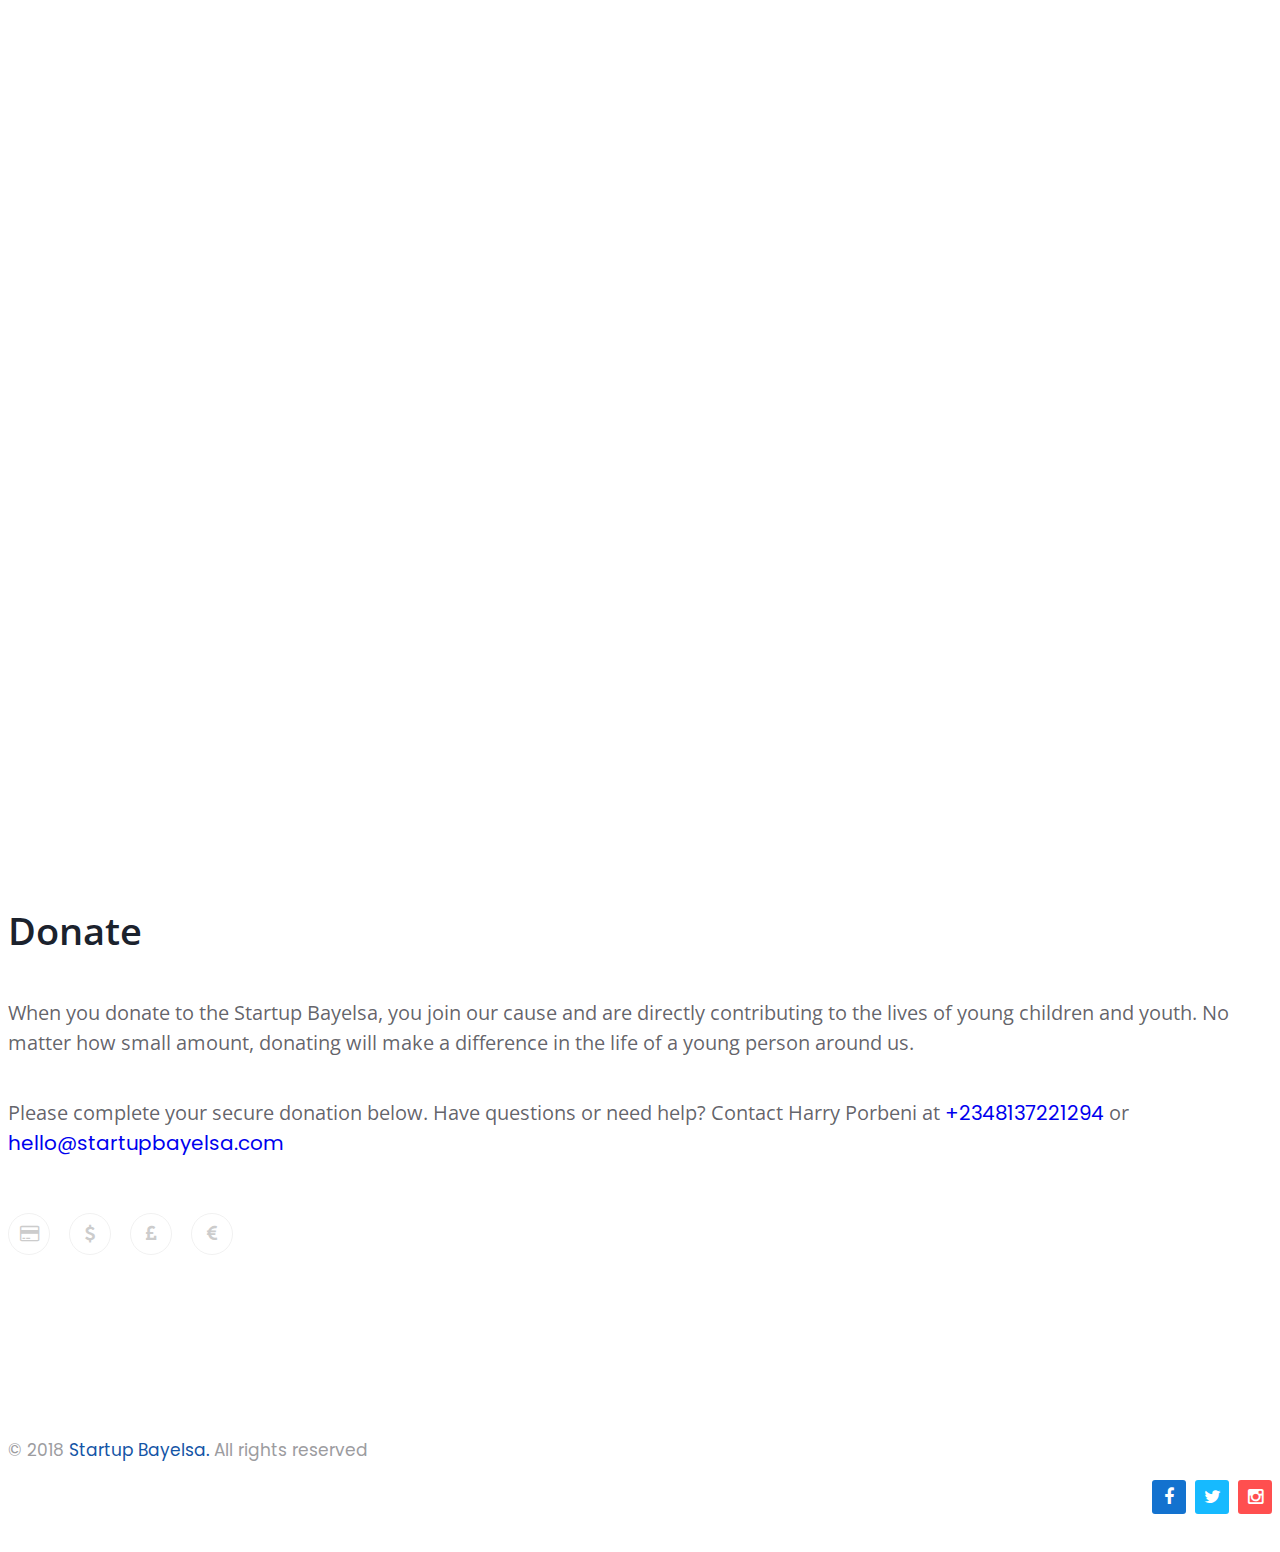
==== donate.html @ 0e4b7bee "Add files via upload" ====
<!DOCTYPE html>
<html lang="en">
	<head>
		<meta charset="UTF-8">
		<!-- For IE -->
		<meta http-equiv="X-UA-Compatible" content="IE=edge">

		<!-- For Resposive Device -->
		<meta name="viewport" content="width=device-width, initial-scale=1, shrink-to-fit=no">

		<title>Conis - Business And Finance HTML Template</title>

		<!-- Favicon -->
		<link rel="icon" type="image/png" sizes="56x56" href="images/fav-icon/icon.png">


		<!-- Main style sheet -->
		<link rel="stylesheet" type="text/css" href="css/style.css">
		<!-- responsive style sheet -->
		<link rel="stylesheet" type="text/css" href="css/responsive.css">


		<!-- Fix Internet Explorer ______________________________________-->

		<!--[if lt IE 9]>
			<script src="http://html5shiv.googlecode.com/svn/trunk/html5.js"></script>
			<script src="vendor/html5shiv.js"></script>
			<script src="vendor/respond.js"></script>
		<![endif]-->

			
	</head>

	<body>

		<div class="main-page-wrapper">

			<!-- ===================================================
				Loading Transition
			==================================================== -->
			<div id="loader-wrapper">
				<div id="loader"></div>
			</div>



			<!-- 
			=============================================
				Theme Header
			============================================== 
			-->
			<header class="theme-main-header">
				<div class="top-header">
					<div class="container">
						<div class="clearfix">
							<div class="float-left">
								<ul class="left-widget">
									<li>
										<ul class="social-icon clearfix">
											<li><a href="http://facebook.com/startupbayelsa"><i class="fa fa-facebook" aria-hidden="true"></i></a></li>
											<li><a href="http://twitter.com/startupbayelsa"><i class="fa fa-twitter" aria-hidden="true"></i></a></li>
											<li><a href="http://instagram.com/startupbayelsa"><i class="fa fa-instagram" aria-hidden="true"></i></a></li>
										</ul>
									</li>
									<li>
										<div id="polyglotLanguageSwitcher">
											<form action="#">
												<select id="polyglot-language-options">
													<option id="en" value="en" selected>En</option>
												</select>
											</form>
										</div> <!-- End #polyglotLanguageSwitcher -->
									</li>
								</ul>
							</div>
							<div class="float-right">
								<ul class="right-widget clearfix">
									<li><a href="#"><i class="fa fa-envelope" aria-hidden="true"></i> hello@startupbayelsa.com</a></li>
									<li><a href="#"><i class="fa fa-phone" aria-hidden="true"></i> +2348137221294</a></li>
									<li class="quote"><a href="donate.html">Donate</a></li>
								</ul>
							</div>
						</div> <!-- /.clearfix -->
					</div> <!-- /.container -->
				</div> <!-- /.top-header -->


				
				<div class="main-menu-wrapper clearfix">
					<div class="container clearfix">
						<!-- Logo -->
						<div class="logo float-left"><a href="index.html"><img src="images/logo/startup-bayelsa-logo.png" alt="Startup Bayelsa Logo"></a></div>

						<div class="right-widget float-right">
					   		<ul>
					   			<li class="search-option">
					   				<div class="dropdown">
					   					<button type="button" class="dropdown-toggle" data-toggle="dropdown"><i class="fa fa-search" aria-hidden="true"></i></button>
										<form action="#" class="dropdown-menu">
											<input type="text" Placeholder="Enter Your Search">
											<button><i class="fa fa-search"></i></button>
										</form>
					   				</div>
					   			</li>
					   		</ul>
					   	</div> <!-- /.right-widget -->

						<!-- ============================ Theme Menu ========================= -->
						<nav class="navbar-expand-lg float-right navbar-light" id="mega-menu-wrapper">
					    	<button class="navbar-toggler float-right clearfix" type="button" data-toggle="collapse" data-target="#navbarNav" aria-controls="navbarNav" aria-expanded="false" aria-label="Toggle navigation">
					    		<i class="flaticon-menu-options"></i>
					    	</button>
					    	<div class="collapse navbar-collapse clearfix" id="navbarNav">
					    	  <ul class="navbar-nav nav">
					    	    <li class="nav-item"><a class="nav-link" href="index.html">Africa Code Week</a></li>
					    	    <li class="nav-item dropdown-holder">
					    	    	<a class="nav-link" href="volunteer.html">Volunteer</a>
					    	    </li>

					    	
					    	    <li class="nav-item active dot-fix">
					    	    	<a class="nav-link" href="donate.html">Donate</a>
					    	    </li>
					    	  </ul>
					    	</div>
						</nav>
					</div> <!-- /.container -->
				</div> <!-- /.main-menu-wrapper -->
			</header> <!-- /.theme-main-header -->

			
			<!-- 
			=============================================
				Theme Inner Banner
			============================================== 
			-->
			<div class="inner-banner">
				<div class="overlay">
					<div class="container clearfix">
						<h2>Support us</h2>
					</div> <!-- /.container -->
				</div> <!-- /.overlay -->
			</div> <!-- /.inner-banner -->

			
			<!-- 
			=============================================
				Contact Us
			============================================== 
			-->
			<div class="contact-us">
				<div class="container">
					<div class="row">
						<div class="col-lg-7 col-12">
							<div class="contact-us-form">
								<form action="inc/sendemail.php" class="form-validation form-styl-two" autocomplete="off">
									<div class="row">
										<div class="col-sm-12 col-12"><input type="text" placeholder="Enter Amount *" name="amount"></div>
										
									</div>

									<input type="submit" value="Donate"><br><br>
									<script src="https://js.paystack.co/v1/inline.js"></script>
								</form>
							</div> <!-- /.contact-us-form -->
						</div> <!-- /.col- -->
						<div class="col-lg-5 col-12">
							<div class="contact-address">
								<h2>Donate</h2>
								<p>When you donate to the Startup Bayelsa, you join our cause and are directly contributing to the lives of young children and youth. No matter how small amount, donating will make a difference in the life of a young person around us.</p>
                                <p>Please complete your secure donation below. Have questions or need help? Contact Harry Porbeni at <a href="tel:+2348137221294" class="tran3s">+2348137221294</a>  or <a href="mailto:hello@startupbayelsa.com" class="tran3s">hello@startupbayelsa.com</a></p>
								<ul>
									<li><a href="" class="tran3s"><i class="fa fa-credit-card" aria-hidden="true"></i></a></li>
									<li><a href="" class="tran3s"><i class="fa fa-usd" aria-hidden="true"></i></a></li>
									<li><a href="" class="tran3s"><i class="fa fa-gbp" aria-hidden="true"></i></a></li>
									<li><a href="" class="tran3s"><i class="fa fa-euro" aria-hidden="true"></i></a></li>
								</ul>
							</div> <!-- /.contact-address -->
						</div> <!-- /.col- -->
					</div> <!-- /.row -->
				</div> <!-- /.conatiner -->
				

				<!--Contact Form Validation Markup -->
				<!-- Contact alert -->
				<div class="alert-wrapper" id="alert-success">
					<div id="success">
						<button class="closeAlert"><i class="fa fa-times" aria-hidden="true"></i></button>
						<div class="wrapper">
			               	<p>Your message was sent successfully.</p>
			             </div>
			        </div>
			    </div> <!-- End of .alert_wrapper -->
			    <div class="alert-wrapper" id="alert-error">
			        <div id="error">
			           	<button class="closeAlert"><i class="fa fa-times" aria-hidden="true"></i></button>
			           	<div class="wrapper">
			               	<p>Sorry!Something Went Wrong.</p>
			            </div>
			        </div>
			    </div> <!-- End of .alert_wrapper -->
			</div> <!-- /.contact-us -->
			



			<!--
			=====================================================
				Footer
			=====================================================
			-->
			<footer class="theme-footer">
				<div class="container">
					<div class="content-wrapper">
	

					

						<div class="copyright-wrapper row">
							<div class="col-md-6 col-sm-8 col-12">
								<p>© 2018 <a href="http://startupbayelsa.com">Startup Bayelsa.</a> All rights reserved</p>
							</div>
							<div class="col-md-6 col-sm-4 col-12">
								<ul>
									<li><a href="http://facebook.com/startupbayelsa"><i class="fa fa-facebook" aria-hidden="true"></i></a></li>
									<li><a href="http://twitter.com/startupbayelsa"><i class="fa fa-twitter" aria-hidden="true"></i></a></li>
									<li><a href="http://instagram.com/startupbayelsa"><i class="fa fa-instagram" aria-hidden="true"></i></a></li>
								</ul>
							</div>
						</div> <!-- /.copyright-wrapper -->
					</div>
				</div> <!-- /.container -->
			</footer> <!-- /.theme-footer -->
			

	        

	        <!-- Scroll Top Button -->
			<button class="scroll-top tran3s">
				<i class="fa fa-angle-up" aria-hidden="true"></i>
			</button>
			


		<!-- Optional JavaScript _____________________________  -->

    	<!-- jQuery first, then Popper.js, then Bootstrap JS -->
    	<!-- jQuery -->
		<script src="vendor/jquery.2.2.3.min.js"></script>
		<!-- Popper js -->
		<script src="vendor/popper.js/popper.min.js"></script>
		<!-- Bootstrap JS -->
		<script src="vendor/bootstrap/js/bootstrap.min.js"></script>
		<!-- Language Stitcher -->
		<script src="vendor/language-switcher/jquery.polyglot.language.switcher.js"></script>
	    <!-- Mega menu  -->
		<script src="vendor/bootstrap-mega-menu/js/menu.js"></script>
		<!-- WOW js -->
		<script src="vendor/WOW-master/dist/wow.min.js"></script>
		<!-- owl.carousel -->
		<script src="vendor/owl-carousel/owl.carousel.min.js"></script>
		<!-- js count to -->
		<script src="vendor/jquery.appear.js"></script>
		<script src="vendor/jquery.countTo.js"></script>
		<!-- Fancybox -->
		<script src="vendor/fancybox/dist/jquery.fancybox.min.js"></script>
		<!-- Validation -->
		<script type="text/javascript" src="vendor/contact-form/validate.js"></script>
		<script type="text/javascript" src="vendor/contact-form/jquery.form.js"></script>
		<!-- Google map js -->
		<script src="https://maps.googleapis.com/maps/api/js?key=AIzaSyCjQLCCbRKFhsr8BY78g2PQ0_bTyrm_YXU" type="text/javascript"></script>
		<script src="vendor/sanzzy-map/dist/snazzy-info-window.min.js"></script>

		<!-- Theme js -->
		<script src="js/theme.js"></script>
		<script src="js/map-script.js"></script>
		</div> <!-- /.main-page-wrapper -->
	</body>
</html>
---- css/style.css ----
/* CSS Document */

/* 
    Created on   : 07/06/2018.
    Theme Name   : Conis.
    Description  : Conis - Business And Finance HTML Template
    Version      : 1.0.
    Author       : @CreativeGigs.
    Developed by : Jubayer al hasan. (jubayer.hasan1991@gmail.com)
   
*/

/* ------------------------------------------ */
/*             TABLE OF CONTENTS
/* ------------------------------------------ */
/*   01 - Global stlye  */
/*   02 - Theme Title  */
/*   03 - Theme Pagination  */
/*   04 - Theme Header */
/*   05 - Theme menu */
/*   06 - Theme Main Banner  */
/*   07 - Top Feature  */
/*   08 - Our Service  */
/*   09 - Feature Banner  */
/*   10 - Testimonial Slider  */
/*   11 - Latest Update  */
/*   12 - Footer  */
/*   13 - Theme Inner Banner  */
/*   14 - About Us  */
/*   15 - Our Team   */
/*   16 - Testimonial Slider Two */
/*   17 - Service Details  */
/*   18 - Our Portfolio  */
/*   19 - Portfolio Details  */
/*   20 - Our Blog  */
/*   21 - Blog Details  */
/*   22 - Conatct US  */
/*   23 - Popular Faq  */
/*   24 - Theme Error Page  */



/**
* Importing necessary  Styles.
**/
@import url('https://fonts.googleapis.com/css?family=Open+Sans:300,400,600,700|Poppins:200,300,400,500,600,700');
/*----bootstrap css ----- */
@import url('../vendor/bootstrap/css/bootstrap.min.css');
/*----camera-slider---*/
@import url('../vendor/Camera-master/css/camera.css');
/*------- Mega menu ------*/
@import url('../vendor/bootstrap-mega-menu/css/menu.css');
/*----font awesome -------*/
@import url('../fonts/font-awesome/css/font-awesome.min.css');
/*----owl-carousel css----*/
@import url('../vendor/owl-carousel/owl.carousel.css');
@import url('../vendor/owl-carousel/owl.theme.css');
/*-------- animated css ------*/
@import url('../vendor/WOW-master/css/libs/animate.css');
/*--------- flat-icon ---------*/
@import url('../fonts/icon/font/flaticon.css');
/*----------- Fancybox css -------*/
@import url('../vendor/fancybox/dist/jquery.fancybox.min.css');
/*------------- Map -------------*/
@import url('../vendor/sanzzy-map/dist/snazzy-info-window.min.css');
/*----Language Switcher---*/
@import url('../vendor/language-switcher/polyglot-language-switcher.css');


/*** 

====================================================================
  Loading Transition
====================================================================

 ***/
#loader-wrapper {
  position: fixed;
  top: 0;
  left: 0;
  width: 100%;
  height: 100%;
  z-index: 999999;
  background: #fff;
  overflow: hidden;
}
#loader {
  background: url(../images/1.gif);
  width: 64px;
  height: 64px;
  position: relative;
  top: 50%;
  margin: -32px auto 0 auto;
}

/*==================== Click Top ====================*/
.scroll-top {
  width:25px;
  height:25px;
  position: fixed;
  bottom: 10px;
  right: 5px;
  z-index: 99;
  text-align: center;
  color: #fff;
  background: #1455a6;
  font-size: 20px;
  display: none;
  cursor: pointer;
  border-radius: 3px;
}
.scroll-top:after {
  position: absolute;
  z-index: -1;
  content: '';
  top: 100%;
  left: 5%;
  height: 10px;
  width: 90%;
  opacity: 1;
  background: radial-gradient(ellipse at center, rgba(0, 0, 0, 0.25) 0%, rgba(0, 0, 0, 0) 80%);
}
/*______________________ Global stlye ___________________*/

 @font-face {
  font-family: 'font-awesome';
  src: url('../fonts/font-awesome/fonts/fontawesome-webfont.ttf');
  src: url('../fonts/font-awesome/fonts/fontawesome-webfont.eot'), /* IE9 Compat Modes */
       url('../fonts/font-awesome/fonts/fontawesome-webfont.woff2') format('woff2'), /* Super Modern Browsers */
       url('../fonts/font-awesome/fonts/fontawesome-webfont.woff') format('woff'), /* Pretty Modern Browsers */
       url('../fonts/font-awesome/fonts/fontawesome-webfont.svg') format('svg'); /* Legacy iOS */
 }

 body {
  font-family: 'Open Sans', sans-serif;
  font-weight: normal;
  color:rgba(9,9,19,0.65);
  font-size: 17px;
  position: relative;
 }
 h1,h2,h3,h4,h5,h6,p,ul { margin:0;padding: 0;}
 h2,h3,h4,h5,h6 {color: #1b222d;font-weight: normal;}
 h1 {font-size: 70px;line-height: 85px;font-weight: 700;}
 h2 {font-size: 40px; font-weight: 600;}
 h3 {font-size: 28px;}
 h4 {font-size: 22px;}
 h5 {font-size: 20px;}
 h6 {font-size: 18px;}
 p {line-height: 30px;}
 ul {list-style-type: none;}
 a {text-decoration: none; display: inline-block; font-family: 'Poppins', sans-serif;}
 a:hover,a:focus,a:visited {text-decoration: none; outline: none;}
 img {max-width: 100%; display: block;}
 button {border:none;outline: none;-webkit-box-shadow: none;box-shadow: none;display: block; padding: 0;cursor: pointer;}
 button:focus {outline: none;}
 input,textarea {outline: none; -webkit-box-shadow: none; box-shadow: none;-webkit-transition: all 0.3s ease-in-out;transition: all 0.3s ease-in-out;}
.m-top0 {margin-top: 0 !important;}
.m-bottom0 {margin-bottom: 0 !important;}
.p-bottm0 {padding-bottom: 0 !important;}
.no-border {border: none !important;}
/*--------------------- Transition --------------------*/
.tran3s,.social-icon li a,#mega-menu-wrapper .nav>li>a,.main-page-wrapper,#searchWrapper,.our-service .single-service,.our-service .single-service .text h4 a,.work-progress .single-figure h4 a,
.why-choose-us .single-block>a,.why-choose-us .single-block h4 a,.latest-update .single-update-post h4 a,.theme-title a,.main-menu-wrapper .right-widget .search-option form button,
.theme-footer .footer-bottom-wrapper .phone-number,.theme-footer .footer-bottom-wrapper .footer-list ul li a,#searchWrapper #close-button:before,
#searchWrapper #close-button:after,.why-choose-us.style-two .single-block,.our-team .single-team-member .image-box .opacity ul li a,
.our-team .single-team-member .image-box .opacity,.owl-theme .owl-dots .owl-dot span,.service-details .box-wrapper .title .loan,
.mixitUp-menu ul li:before,.mixitUp-menu ul li,.our-portfolio .single-item .image-box .overlay,.our-portfolio .single-item .image-box .overlay .link,
.our-portfolio .single-item .text h4 a,.our-portfolio .single-item .image-box .overlay-text:before,.theme-pagination ul li a,body .theme-button,
.our-portfolio .single-item .image-box .overlay-text:after,.our-portfolio .single-item .image-box .overlay-text h4 a,.our-blog .blog-post .read-more,
.blog-sidebar .blog-categories ul li a,.blog-sidebar .sidebar-recent-post li a,.blog-sidebar .sidebar-keyword ul li a,.our-blog .blog-post .title a,
.blog-details .share-option ul li a,.blog-details .public-comment-area .comment button,.popular-faq .faq-panel .panel-group .panel-heading a:before,
.error-page a,.owl-theme .owl-nav [class*=owl-],#mega-menu-wrapper .nav>li.search-button button,.theme-main-header .top-header .right-widget>li a,
.our-service-two .single-service,.our-portfolio .all-project-button a,.consultation-form .phone-call,.consultation-form .form-wrapper .form-button  {
  -webkit-transition: all .3s ease-in-out;
  transition: all .3s ease-in-out;
}
.tran4s,.why-choose-us .single-block img,.our-team .single-team-member .image-box .opacity ul li,
.our-portfolio .single-item .image-box .img,.our-blog .blog-post .image img,.latest-update .single-update-post .image-box img  {
  -webkit-transition: all .4s ease-in-out;
  transition: all .4s ease-in-out;
}
 /*----------------------- Theme Color File -------------------*/
.p-color,#mega-menu-wrapper .nav>li.dropdown-holder .sub-menu li:hover>a,.theme-main-header .top-header .left-widget .social-icon li a:hover,
.top-feature .single-feature .text h4 a,.our-service .single-service .text h4 a,.work-progress .single-figure h4 a,.loan-section .loan-confirm-form h2,.loan-section .loan-confirm-form h3,
.why-choose-us .single-block h4 a,.theme-footer .footer-bottom-wrapper .mail-address:hover,.theme-footer .footer-bottom-wrapper .phone-number:hover,.mixitUp-menu ul li.active,
.theme-footer .footer-bottom-wrapper .footer-list ul li a:hover,.theme-footer .copyright-wrapper p a,#searchWrapper form button:hover,.service-details .box-wrapper .title h3,
.why-choose-us.style-two .single-block .icon,.about-us-section .text-wrapper h4,.service-details .box-wrapper .middle-text ul li:before,#theme-main-banner .camera_caption h1,
.our-portfolio .single-item .text h4 a,.our-blog .blog-post .title a:hover,.blog-sidebar .blog-categories ul li a:hover,.blog-sidebar .sidebar-recent-post li a,
.our-blog .blog-post .read-more,.blog-details .share-option ul.social-icon li a:hover,.blog-details .share-option ul.tags li a:hover,.related-project .owl-theme .owl-nav [class*=owl-]:hover,
.blog-details .public-comment-area .comment button,.portfolio-details .details-text .text-left-side h2,.portfolio-details .details-text .portfolio-info-list li strong,.loan-section .loan-confirm-form p,
.our-service-two .single-service h5:hover a,#mega-menu-wrapper .nav>li.active>a,#mega-menu-wrapper .nav>li:hover>a  {
  color:#1455a6;
}
.p-bg-color,#theme-main-banner .camera_caption a.button-one,.loan-section .loan-confirm-form .apply-button:hover,.main-menu-wrapper .right-widget .search-option form button,
.theme-title a:hover,.theme-footer .subscribe-form input[type="submit"],#searchWrapper #close-button:hover:before,#searchWrapper #close-button:hover:after,
.get-loan-form form input[type="submit"]:hover,.our-team .single-team-member .image-box .opacity ul li a,.service-details .box-wrapper .title .loan:hover,
.mixitUp-menu ul li:before,.our-portfolio .single-item .image-box .link:hover,.theme-pagination ul li a:hover,.blog-details .mark-text:before,
.theme-pagination ul li.active a,.blog-sidebar .sidebar-keyword ul li a:hover,.our-blog .blog-post .read-more:hover,.blog-details .comment-form form input[type="submit"],
.form-styl-two input[type="submit"],.faq-form form input[type="submit"],.error-page a,.theme-title h2:before,body .theme-button,.our-portfolio .all-project-button a:hover,
.testimonial-section .owl-theme .owl-dots .owl-dot.active span,.testimonial-section .owl-theme .owl-dots .owl-dot:hover span,.consultation-form .form-wrapper .form-button {
  background: #1455a6;
}
#theme-main-banner .camera_caption a.button-one,.work-progress .single-figure .count:before,.theme-pagination ul li a:hover,.theme-pagination ul li.active a,
.blog-sidebar .sidebar-search form input:focus,.blog-sidebar .sidebar-keyword ul li a:hover,.our-blog .blog-post .read-more:hover,.our-portfolio .all-project-button a:hover,
.testimonial-section .owl-theme .owl-dots .owl-dot.active span,.testimonial-section .owl-theme .owl-dots .owl-dot:hover span {
  border-style: solid;
  border-color:#1455a6;
}
.s-color,#theme-main-banner .camera_caption h1 span,.theme-menu-wrapper .top-header ul li:first-child a:hover,.top-feature .single-feature:hover .text h4 a,
.our-service .single-service .text .interest,.work-progress .single-figure:hover h4 a,.why-choose-us .single-block>a:hover,.latest-update .single-update-post:hover h4 a,
.home-two-banner #theme-main-banner .camera_caption a.button-two:hover,.home-two-banner #theme-main-banner .camera_caption a.button-one:hover,
.our-portfolio .single-item .text h4 a:hover,.our-portfolio .single-item .image-box .overlay-text h4 a:hover,.blog-sidebar .sidebar-recent-post li a:hover,
.blog-details .public-comment-area .comment button:hover,#theme-main-banner .camera_prev:before,#theme-main-banner .camera_next:before,
.theme-main-header .top-header .right-widget>li a:hover,.consultation-form .phone-call:hover {
  color: #ffcb4c;
}
.s-bg-color,.scroll-top:hover,.theme-main-header .top-header .left-widget .social-icon li a:hover, #theme-main-banner .camera_caption a.button-one:hover,#theme-main-banner .camera_caption a.button-two:hover,.theme-title a,
#watch-video a,.loan-section .loan-confirm-form .apply-button,.theme-main-header .top-header .right-widget>li.quote a,.main-menu-wrapper .right-widget .cart-icon a span,body .theme-button:hover,
.theme-footer .subscribe-form input[type="submit"]:hover,.home-two-banner #theme-main-banner .camera_caption a.button-one,.get-loan-form form input[type="submit"],
.our-team .single-team-member .image-box .opacity ul li:hover a,.client-slider-two.owl-theme .owl-dots .owl-dot.active span,.main-menu-wrapper .right-widget .search-option form button:hover,
.client-slider-two.owl-theme .owl-dots .owl-dot:hover span,.service-details .box-wrapper .title .loan,.our-portfolio .single-item .image-box .overlay-text:before,
.our-portfolio .single-item .image-box .overlay-text:after,.blog-details .comment-form form input[type="submit"]:hover,.blog-details .comment-form form input[type="submit"]:focus,
.contact-us .contact-address ul li a:hover,.popular-faq .faq-panel .panel-group .panel-heading.active-panel a:before,.faq-form form input[type="submit"]:hover,.error-page a:hover,
.consultation-form .form-wrapper .form-button:hover,.latest-update .theme-title a:hover {
  background: #ffcb4c;
}
#theme-main-banner .camera_caption a.button-one:hover,#theme-main-banner .camera_caption a.button-two:hover,.home-two-banner #theme-main-banner .camera_caption a.button-one,
#theme-main-video-slider#theme-main-banner .camera_caption a.button-two:hover,.client-slider-two.owl-theme .owl-dots .owl-dot.active span,.latest-update .theme-title a:hover,
.client-slider-two.owl-theme .owl-dots .owl-dot:hover span,.contact-us .contact-address ul li a:hover,.popular-faq .faq-panel .panel-group .panel-heading.active-panel a:before {
  border-style: solid;
  border-color:#ffcb4c;
}
/*----------------- Theme Button ---------------*/
body .theme-button {
  line-height: 50px;
  padding: 0 30px;
  font-size: 15px;
  text-transform: uppercase;
  color: #fff;
  font-weight: 500;
}
/*------------------- Theme Title ------------------*/
.theme-title {position: relative;}
.theme-title h2 {
  font-size: 45px;
  font-weight: 600;
  line-height: 60px;
  position: relative;
  padding-bottom: 18px;
}
.theme-title h2:before {
  content: '';
  width: 50px;
  height: 4px;
  border-radius: 2px;
  position: absolute;
  bottom: 0;
  left:0;
}
.theme-title.text-center h2:before {left:50%;margin-left: -25px;}
.theme-title p {font-size: 20px;margin-top: 25px;}
.theme-title h6 {
  font-weight: 600;
  text-transform: uppercase;
  color: rgba(0,0,0,0.3);
  margin-bottom: 10px;
}
.theme-title a {
  line-height: 50px;
  padding: 0 30px;
  font-size: 14px;
  text-transform: uppercase;
  color: #fff;
  font-weight: 500;
  position: absolute;
  top:46px;
  right: 0;
  letter-spacing: 1px;
}
/*------------------- Theme Pagination ------------------*/
.theme-pagination ul {padding-top: 40px;}
.theme-pagination ul,.theme-pagination ul li {display: inline-block;}
.theme-pagination ul li a {
  display: block;
  font-size: 20px;
  text-transform: uppercase;
  color: #d7d7d7;
  padding: 4px 17px;
  border: 1px solid rgba(226,226,226,0.5);
  margin: 0 3px;
}
.theme-pagination ul li a:hover,
.theme-pagination ul li.active a {color: #fff;}
.theme-pagination ul li.active a {cursor: default;}
/*--------------------------- Theme Header ---------------------*/
.theme-main-header .top-header {background: #104587;}
.theme-main-header .top-header .left-widget>li {display: inline-block;line-height: 45px;vertical-align: middle;}
.theme-main-header .top-header .left-widget .social-icon li {
  float: left;
  width: 50px;
  text-align: center;
  border-right: 1px solid rgba(255,255,255,0.12);
}
.theme-main-header .top-header .left-widget .social-icon li:first-child {border-left: 1px solid rgba(255,255,255,0.12);}
.theme-main-header .top-header .left-widget .social-icon li a {
  display: block;
  font-size: 15px;
  color: rgba(255,255,255,0.5);
}
#polyglotLanguageSwitcher {margin-left:15px;line-height: 45px;}
#polyglotLanguageSwitcher span.trigger:before {
  content: '';
  font-family: 'font-awesome';
  position: absolute;
  color:#fff;
  top:0;
  right:-32px;
}
#polyglotLanguageSwitcher a {
  font-family: 'Open Sans', sans-serif;
  display: block;
  font-size: 15px;
  color:#fff;
  text-transform: uppercase;
  font-weight: normal;
  padding-top: 0;
  padding-bottom: 0;
}
.theme-main-header .top-header .right-widget>li {float:left;line-height: 45px;}
.theme-main-header .top-header .right-widget>li a {
  font-family: 'Open Sans', sans-serif;
  font-weight: 600;
  font-size: 15px;
  color: rgba(255,255,255,0.8);
  position: relative;
  padding: 0 25px 0 45px;
  border-left: 1px solid rgba(255,255,255,0.12);
  display: block;
}
.theme-main-header .top-header .right-widget>li a i {
  position: absolute;
  line-height: 45px;
  top:0;
  left:20px;
  font-size: 14px;
}
.theme-main-header .top-header .right-widget>li.quote a {
  font-family: 'Poppins', sans-serif;
  padding: 0 28px;
  text-align: center;
  color: #010101;
  text-transform: uppercase;
  font-size: 14px;
  font-weight: 600;
}
/*------------------------------ Theme menu ----------------------*/
.main-menu-wrapper {position: relative;}
.main-menu-wrapper .container {position: relative;}
.main-menu-wrapper .logo {margin-top: 33px;}
.main-menu-wrapper .right-widget>ul>li {line-height: 108px;display: inline-block;}
.main-menu-wrapper .right-widget .cart-icon a {
  position: relative;
  color: #383838;
  font-size: 18px;
  margin-right: 12px;
}
.main-menu-wrapper .right-widget .cart-icon a span {
  position: absolute;
  width: 18px;
  height: 18px;
  border-radius: 50%;
  text-align: center;
  line-height: 18px;
  font-size: 11px;
  font-weight: 600;
  color: #555555;
  top: 52px;
  right: -13px;
}
.main-menu-wrapper .right-widget .search-option .dropdown-toggle {
  background: transparent;
  color: #383838;
  font-size: 18px;
  margin: 0 18px 0 20px;
}
.main-menu-wrapper .right-widget .search-option .dropdown-toggle:after {display: none;}
.main-menu-wrapper .right-widget .search-option .dropdown-menu {
  -webkit-transform:none !important;
          transform:none !important;
  position: absolute;
  height:55px;
  width:280px;
  padding: 5px;
  border-radius: 0;
  right: 0 !important;
  left:auto !important;
  top:100% !important;
  box-shadow: none;
  border:none;
  float:none;
  margin:0;
  background: #fff;
  box-shadow: 0px 4px 10px -2px rgba(0,0,0,0.23);
}
.main-menu-wrapper .right-widget .search-option form input {
  position: absolute;
  top:5px;
  left:5px;
  right: 5px;
  bottom: 5px;
  background: transparent;
  border:1px solid #ececec;
  padding: 0 49px 0 10px;
}
.main-menu-wrapper .right-widget .search-option form button {
  display: block;
  width:48px;
  color:#fff;
  border:1px solid #fff;
  border-left:none;
  line-height: 45px;
  text-align: center;
  position: absolute;
  top:4px;
  right:5px;
}
/*================= Sticky Menu ===============*/
@-webkit-keyframes menu_sticky {
  0%  {margin-top:-120px;opacity: 0;}
  50%  {margin-top: -64px;opacity: 0;}
  100% {margin-top: 0;opacity: 1;}
}
@keyframes menu_sticky {
  0%  {margin-top:-120px;opacity: 0;}
  50%  {margin-top: -64px;opacity: 0;}
  100% {margin-top: 0;opacity: 1;}
}
.main-menu-wrapper.fixed {
  position: fixed !important;
  width:100%;
  top:0;
  left:0;
  z-index: 999;
  background: #fff;
  padding-top: 0;
  -webkit-box-shadow: 0px 13px 35px -12px rgba(35,35,35,0.15);
    box-shadow: 0px 13px 35px -12px rgba(35,35,35,0.15);
  -webkit-animation: menu_sticky 0.7s ease-in-out;
  animation: menu_sticky 0.7s ease-in-out;
}
/*---------------------------- Theme Main Banner -------------------------*/
.camera_wrap {float:none;}
#theme-main-banner .camera_overlayer {
  content: '';
  position: absolute;
  top:0;
  left:0;
  right: 0;
  bottom: 0;
  background: transparent;
}
#theme-main-banner.banner-two .camera_overlayer {background: rgba(0,73,164,0.9);}
#theme-main-banner .main-container {position: relative;}
#theme-main-banner .camera_caption {height: 100%;}
#theme-main-banner .container {
  position: relative;
  z-index: 1;
  top: 50%;
  -webkit-transform: translateY(-50%);
          transform: translateY(-50%);
}
#theme-main-banner .camera_caption>div {
  background: transparent;
  position: absolute;
  width: 100%;
  height: 100%;
  top:0;
  text-shadow: none;
  left: 0;
  padding: 0;
}
#theme-main-banner .camera_prev,#theme-main-banner .camera_next  {background: transparent;}
#theme-main-banner .camera_prev span,#theme-main-banner .camera_next span {display: none;}
#theme-main-banner .camera_prev:before,#theme-main-banner .camera_next:before {
  font-family: 'font-awesome';
  position: absolute;
  line-height: 40px;
  width: 100%;
  font-size: 35px;
  text-align: center;
}
#theme-main-banner .camera_prev:before {content: '';}
#theme-main-banner .camera_next:before {content: '';}
#theme-main-banner .camera_caption p {
  font-size: 22px;
  line-height: 35px;
  color: rgba(0,0,0,0.6);
  padding: 25px 0 30px 0;
}
#theme-main-banner .camera_caption a {
  line-height: 51px;
  border-width: 2px;
  font-weight: 500;
  font-size: 15px;
  letter-spacing: 1.2px;
  text-transform: uppercase;
  color: #29293f;
  padding: 0 30px;
  margin-top: 15px;
  -webkit-transition: all 0.3s ease-in-out;
  transition: all 0.3s ease-in-out;
}
#theme-main-banner .camera_caption a.button-one {margin-right: 18px;}
#theme-main-banner .camera_caption a.button-one,
#theme-main-banner .camera_caption a.button-two:hover {color: #fff;}
#theme-main-banner .camera_caption a.button-two {border-color: rgba(0,0,0,0.06);border-style: solid;}

/*--------------------------------- Top Feature -------------------------*/
.top-feature {border-bottom: 1px solid rgba(0,0,0,0.05);margin-bottom: 120px;}
.top-feature .single-feature .text {padding-left: 25px;}
.top-feature .single-feature .text h4 a {font-weight: 500;margin-top: 5px;}
.top-feature .single-feature {padding: 50px 0;}
.top-feature .single-feature:hover img {
  -webkit-transform:scale(1.1);
          transform:scale(1.1);
}
/*------------------------ Our Service ------------------------*/
.our-service .theme-title {padding-bottom: 90px;}
.service-inner-page {padding-bottom: 80px;}
.our-service .single-service .image-box {overflow: hidden;background: #1e315d;}
.our-service .single-service .image-box img {
  width: 100%;
  -webkit-transition: all 0.5s ease-in-out;
  transition: all 0.5s ease-in-out;
}
.our-service .single-service:hover .image-box img {
  opacity: 0.8;
  -webkit-transform:scale3D(1.1,1.1,1);
          transform:scale3D(1.1,1.1,1);
}
.our-service .single-service:hover {
  -webkit-box-shadow: 0px 0px 56px 14px rgba(64, 74, 105, 0.05);
          box-shadow: 0px 0px 56px 14px rgba(64, 74, 105, 0.05);
}
.our-service .single-service .text {
  background: #fff;
  text-align: center;
  padding: 45px 15px 45px 15px;
  margin-bottom: 40px;
}
.our-service .single-service .text h4 a {
  display: block;
  font-weight: 600;
  line-height: 32px;
}
.our-service.service-inner-page .single-service .text h4 a {font-size: 24px;}
.our-service .single-service .text p {font-size: 16px;margin-top: 20px;}
.our-service .single-service .icon img {margin: 0 auto;}
.our-service .single-service .icon {padding-top: 65px;}
/*------------------------ Our Service Two ------------------------*/
.our-service-two .theme-title {padding-bottom: 70px;}
.our-service-two .single-service {
  border:1px solid #e3e3e3;
  padding:40px 20px 40px 45px;
  margin-bottom: 30px;
}
.our-service-two .single-service:hover {
  border-color: #fff;
  -webkit-box-shadow: 0px 0px 56px 14px rgba(64, 74, 105, 0.05);
          box-shadow: 0px 0px 56px 14px rgba(64, 74, 105, 0.05);
}
.our-service-two .single-service i {font-size: 55px;color: #7991ae;}
.our-service-two .single-service h5 a {font-weight: 500;margin: 20px 0 15px 0;color: #292c32;}
.our-service-two .single-service p {font-size: 15px;line-height: 28px;}
/*------------------------ About Home Section --------------------------*/
.home-about-section {margin: 40px 0 125px 0;}
.home-about-section>.float-left {width: 50%;}
.home-about-section .left-side {
  background: url(../images/home/thumbnail-logo.png) no-repeat center;
  background-size: cover;
  height: 647px;
}

.home-about-section {margin: 40px 0 125px 0;}
.home-about-section>.float-left1 {width: 50%;}
.home-about-section .left-side1 {
  background: url(../images/home/slider2.png) no-repeat center;
  background-size: cover;
    background-position: center;
  height: 647px;
}

.home-about-section .right-side .opacity {background: #f6f6f6;}
.home-about-section .right-side .opacity .main-content {max-width: 585px;padding: 80px 0 65px 80px;}
.home-about-section .right-side .opacity .main-content h2 {margin-bottom: 40px; }
.home-about-section .right-side .opacity .main-content .name {padding: 50px 0 50px 0;}
.home-about-section .right-side .opacity .main-content .name h5 {font-weight: 600;}
.home-about-section .right-side .opacity .main-content .name p {font-size: 16px;}

/*----------------------- Feature Banner --------------------*/
.feature-banner {margin: 70px 0 120px 0;}
.feature-banner.bg-one {
  background: url(../images/home/1.jpg) no-repeat center;
  background-size: cover;
  background-attachment: fixed;
}
.feature-banner .opacity {
  text-align: center;
  padding: 120px 0 80px 0;
}
.feature-banner .overlay-one {background: rgba(20,85,166,0.9);}
.feature-banner .theme-title h2 {color: #fff;margin-bottom: 100px;}
.feature-banner .theme-title h2:before {display: none;}
.feature-banner .single-box h2 {
  font-family: 'Poppins', sans-serif;
  font-size: 48px;
  font-weight: 600;
  color: #fff;
  margin-bottom: 8px;
}
.feature-banner .single-box p {color: #fff;font-size: 20px;}
.feature-banner .single-box {padding-bottom: 50px;}

/*--------------------- Testimonial Slider --------------*/
.testimonial-section {background: #f9f9f9;padding: 90px 0 100px 0;}
.testimonial-section .theme-title {padding-bottom: 100px;}
.testimonial-section .author-img {
  width: 160px;
  height: 160px;
  border-radius: 50%;
}
.testimonial-section .text {
  width: calc(100% - 160px);
  padding-left: 40px;
}
.testimonial-section .text h5 {font-weight: 600;font-size: 18px;margin-bottom: 3px;}
.testimonial-section .text span {font-size:16px;}
.testimonial-section .text p {
  font-size: 22px;
  line-height: 40px;
  padding: 20px 0 30px 0;
}
.testimonial-section .owl-theme .owl-dots {margin-top: 40px;}
.testimonial-section .owl-theme .owl-dots .owl-dot span {
  width: 10px;
  height: 10px;
  background: transparent;
  border: 1px solid #c3cadb;
  margin: 0 4px;
}

/*---------------------------- Consultation Form -----------------------*/
.consultation-form {padding: 115px 0 120px 0;}
.consultation-form .theme-title h2 {font-size: 36px;padding-bottom: 5px; margin-bottom: 40px;}
.consultation-form .call-us {font-size: 16px;padding: 35px 0 5px 0;}
.consultation-form .call-us b {color: #000;}
.consultation-form .phone-call {
  font-weight: 300;
  font-size: 28px;
  color: #000;
}
.consultation-form .form-wrapper {padding-left: 50px;}
.consultation-form .form-wrapper input,
.consultation-form .form-wrapper .form-control {
  width: 100%;
  height: 50px !important;
  border: 1px solid rgba(0,0,0,0.08);
  border-radius: 0;
  padding: 0 20px;
  font-size: 15px;
  margin-bottom: 30px;
  outline: none;
  box-shadow: none;
}
.consultation-form .form-wrapper .form-button {
  width: 100%;
  height: 50px;
  color: #fff;
  text-transform: uppercase;
  font-weight: 600;
}
.consultation-form .form-wrapper textarea {
  width: 100%;
  max-width: 100%;
  height: 290px;
  max-height: 290px;
  border: 1px solid rgba(0,0,0,0.08);
  border-radius: 0;
  padding: 20px;
  font-size: 15px;
}

/*---------------------- Latest Update -----------------------*/
.latest-update {background: #191f27;padding: 115px 0 120px 0;}
.latest-update .theme-title h2 {color: #fff;margin-bottom: 70px;}
.latest-update .theme-title h2:before {background: #fff;}
.latest-update .theme-title a {
  line-height: 45px;
  border: 2px solid #fff;
  background: transparent;
  color: #fff;
}
.latest-update .single-update-post .image-box {overflow: hidden;margin-bottom: 28px;}
.latest-update .single-update-post .image-box img {width: 100%;}
.latest-update .single-update-post:hover .image-box img {
  transform:scale3D(1.1,1.1,1);
}
.latest-update .single-update-post .date {
  font-weight: 300;
  font-size: 18px;
  color: rgba(255,255,255,0.5);
}
.latest-update .single-update-post h4 a {
  font-size: 26px;
  line-height: 42px;
  color: #fff;
  margin: 8px 0 8px 0;
}
.latest-update .single-update-post .read-more {
  font-weight: normal;
  font-size: 25px;
  color: rgba(255,255,255,0.5);
}
/*----------------------- Footer -----------------------*/
.theme-footer .content-wrapper {padding-top: 120px;}
.theme-footer .content-wrapper.border-fix {border-top: 1px solid #e7e7e7;}
.theme-footer h2 {text-align: center;font-weight: 300;margin-bottom: 100px;}
.theme-footer .subscribe-form input[type="text"],
.theme-footer .subscribe-form input[type="email"] {
  width: 100%;
  height: 55px;
  border: 1px solid rgba(0,0,0,0.08);
  padding: 0 15px;
  margin-bottom: 20px;
}
.theme-footer .subscribe-form input[type="submit"] {
  display: block;
  width: 100%;
  height: 55px;
  border: none;
  color: #fff;
  text-transform: uppercase;
  font-family: 'Poppins', sans-serif;
  font-size: 14px;
  letter-spacing: 1.2px;
}
.theme-footer .subscribe-form {padding-bottom: 100px;}
.theme-footer .footer-bottom-wrapper .mail-address {
  font-weight: 500;
  font-size: 16px;
  color: #222222;
  margin: 25px 0 15px 0;
  display: block;
}
.theme-footer .footer-bottom-wrapper .phone-number {font-size: 20px;color: #bebebe;}
.theme-footer .footer-bottom-wrapper h4 {
  font-family: 'Poppins', sans-serif;
  font-size: 20px;
  font-weight: 600;
  text-transform: uppercase;
  margin-bottom: 35px;
}
.theme-footer .footer-bottom-wrapper .footer-list ul li a {color: #adadad;line-height: 40px;}
.theme-footer .copyright-wrapper p {
  font-family: 'Poppins', sans-serif;
  color: #9c9c9f;
  margin-bottom: 15px;
}
.theme-footer .copyright-wrapper ul {text-align: right;}
.theme-footer .copyright-wrapper ul li {display: inline-block;}
.theme-footer .copyright-wrapper ul li a {
  display: block;
  width: 34px;
  height: 34px;
  line-height: 34px;
  border-radius: 3px;
  text-align: center;
  color: #fff;
  font-size: 18px;
  margin-left: 5px;
}
.theme-footer .copyright-wrapper ul li:first-child a {background: #1372cf;}
.theme-footer .copyright-wrapper ul li:nth-child(2) a {background: #16baff;}
.theme-footer .copyright-wrapper ul li:nth-child(3) a {background: #ff4f4f;}
.theme-footer .copyright-wrapper {padding: 60px 0 30px 0;}
/*---------------------------- Theme Inner Banner ---------------------*/
.inner-banner {
  background: url(../images/home/donate.jpeg) no-repeat center;
  background-size: cover;
  margin-bottom: 130px;
}
.inner-banner .overlay {background: rgba(0,0,0,0.8);padding: 150px 0 150px 0;}
.inner-banner .overlay h2 {
  font-size: 50px;
  text-transform: capitalize;
  color: #fff;
  margin-bottom: 25px;
}
.inner-banner .overlay ul {position: relative;padding-left: 70px;}
.inner-banner .overlay ul:before {
  content: '';
  width: 50px;
  height: 1px;
  background: #fff;
  position: absolute;
  left:0;
  top:50%;
  transform:translateY(-50%);
}
.inner-banner .overlay ul li {
  display: inline-block;
  color: #fff;
  margin: 0 2px;
  font-size: 16px;
  text-transform: capitalize;
}
.inner-banner .overlay ul li a {color: #fff;}
/*------------------------ About Us -------------------*/
.about-us-section .title {font-weight: 300;line-height: 60px;text-align: right;}
.about-us-section .text-wrapper h4 {
  font-family: 'Poppins', sans-serif;
  font-weight: 500;
  font-size: 24px;
  text-transform: uppercase;
  letter-spacing: 1px;
  padding: 15px 0 35px 0;
}
.about-us-section .text-wrapper h5 {
  font-family: 'Poppins', sans-serif;
  line-height: 33px;
  padding-bottom: 30px;
}
.about-us-section .text-wrapper {padding-left: 50px;}
.about-us-section .image-gallery {padding: 100px 0 110px 0;}
.about-us-section .image-gallery img {width: 100%;margin-bottom: 20px;}
/*------------------------ Our Team ------------------------*/
.team-inner-page {padding-bottom: 100px;}
.our-team .theme-title a {top:15px;padding: 0 50px;}
.our-team .theme-title {padding-bottom: 100px;}
.our-team .single-team-member .image-box {
  width: 190px;
  height: 215px;
  overflow: hidden;
  position: relative;
}
.our-team .single-team-member .image-box .opacity {
  position: absolute;
  top:0;
  left:0;
  right: 0;
  bottom: 0;
  z-index: 1;
  background: rgba(255,255,255,0.8);
  opacity: 0;
}
.our-team .single-team-member:hover .image-box .opacity {opacity: 1;}
.our-team .single-team-member .image-box .opacity ul li a {
  width: 38px;
  height: 38px;
  line-height: 38px;
  text-align: center;
  color: #fff;
  border-radius: 50%;
  -webkit-box-shadow: 0px 0px 20.37px 0.63px rgba(43, 43, 43, 0.05);
          box-shadow: 0px 0px 20.37px 0.63px rgba(43, 43, 43, 0.05);
}
.our-team .single-team-member .image-box .opacity ul li {
  position: absolute;
  top: 50%;
  left:50%;
  margin: -19px 0 0 -19px;
  z-index: 5;
  opacity: 0;
  -webkit-transform:translate(0,-0);
          transform:translate(0,-0);
  -webkit-transition-delay:0.1s;
          transition-delay:0.1s;
}
.our-team .single-team-member:hover .image-box .opacity ul li {opacity: 1;}
.our-team .single-team-member:hover .image-box .opacity ul li:first-child {
  -webkit-transform:translate(0,-45px);
          transform:translate(0,-45px);
}
.our-team .single-team-member:hover .image-box .opacity ul li:nth-child(2) {
  -webkit-transform:translate(45px,0);
          transform:translate(45px,0);
}
.our-team .single-team-member:hover .image-box .opacity ul li:nth-child(3) {
  -webkit-transform:translate(0,45px);
          transform:translate(0,45px);
}
.our-team .single-team-member:hover .image-box .opacity ul li:nth-child(4) {
  -webkit-transform:translate(-45px,0);
          transform:translate(-45px,0);
}
.our-team .single-team-member .text-wrapper {
  width: calc(100% - 190px);
  padding-left: 35px;
}
.our-team .single-team-member .text-wrapper h6 {
  font-family: 'Poppins', sans-serif;
  font-weight: 500;
  text-transform: uppercase;
  color: #303030;
  letter-spacing: 1px;
  margin-bottom: 5px;
}
.our-team .single-team-member .text-wrapper p {
  font-style: italic;
  font-size: 18px;
  line-height: 35px;
  padding: 30px 0 20px 0;
}
.our-team .single-team-member {margin-bottom: 70px;}
/*----------------------- Testimonial Slider Two -------------------*/
.testimonial-section-two {padding-bottom: 120px;}
.testimonial-section-two .theme-title {padding-bottom: 75px;}
.testimonial-section-two .main-content-box {
  background: #fff;
  padding: 40px 45px 40px 45px;
  margin-bottom: 50px;
  position: relative;
}
.testimonial-section-two .main-content-box.border-fix {border: 1px solid rgba(0,0,0,0.06);}
.testimonial-section-two .main-content-box p {
  font-size: 20px;
  font-weight: 300;
  line-height: 35px;
  color: #000000;
  margin-bottom: 35px;
}
.testimonial-section-two .main-content-box .name {padding-left: 28px;}
.testimonial-section-two .main-content-box h6 {
  font-size: 17px;
  font-weight: 600;
  text-transform: uppercase;
  position: relative;
  margin-bottom: 4px;
}
.testimonial-section-two .main-content-box h6:before {
  content: '';
  width: 20px;
  height: 2px;
  background: #000;
  position: absolute;
  top:9px;
  left: -30px;
}
.testimonial-section-two .main-content-box .fa {
  position: absolute;
  right: 45px;
  bottom: 40px;
  font-size: 40px;
  color: #f2f2f2;
}
.client-slider-two .item {margin: 0 15px;}
.client-slider-two.owl-theme .owl-dots .owl-dot span {border: 2px solid rgba(0,0,0,0.15);}
.testimonial-inner-page {
  background: #f9f9f9;
  padding: 150px 0 100px 0;
}
/*----------------------- Service Details ------------------------*/
.service-details {padding-bottom: 120px;}
.service-details .box-wrapper {padding: 0 75px;}
.service-details .box-wrapper .title h3 {
  font-family: 'Poppins', sans-serif;
  font-size: 35px;
  font-weight: 600;
  margin-top: 8px;
}
.service-details .box-wrapper .title .loan {
  line-height: 55px;
  padding: 0 35px;
  text-transform: uppercase;
  font-weight: 600;
  font-size: 16px;
  letter-spacing: 1.1px;
  color: #fff;
}
.service-details .box-wrapper .title {padding: 65px 0 50px 0;}
.service-details .box-wrapper .top-text h4 {line-height: 40px;padding-bottom: 45px;}
.service-details .box-wrapper .top-text p {font-size: 18px;line-height: 32px;margin-bottom: 30px;}
.service-details .box-wrapper .middle-text {
  border-top: 1px solid rgba(0,0,0,0.06);
  border-bottom: 1px solid rgba(0,0,0,0.06);
  padding: 60px 0 10px 0;
  margin: 50px 0 60px 0;
}
.service-details .box-wrapper .list-box-text h3 {font-size: 32px;font-weight: 600;}
.service-details .box-wrapper .list-box-text>p {font-size: 18px;margin: 20px 0 60px 0;line-height: 32px;}
.service-details .box-wrapper .list-box-text ul li h4 {font-weight: 600;margin-bottom: 15px;}
.service-details .box-wrapper .list-box-text ul li {position: relative;padding: 0 0 55px 40px;}
.service-details .box-wrapper .middle-text ul li:before {
  content: "\f101";
  font-family: Flaticon;
  position: absolute;
  top:-3px;
  left: 0;
  font-size: 25px;
}
.service-details .box-wrapper .list-box-text.bottom-text ul li {padding-left: 0;}
/*--------------------------- Our portfolio --------------------*/
.our-portfolio {padding-bottom: 100px;}
.our-portfolio .theme-title {padding-bottom: 70px;}
.portfolio-grid-v2 {background: #f9f9f9;padding-top: 150px;}
.mixitUp-menu {text-align: center;margin-bottom: 80px;}
.mixitUp-menu ul,.mixitUp-menu ul li {display: inline-block;}
.mixitUp-menu ul {border-bottom: 1px solid rgba(0,0,0,0.05);}
.mixitUp-menu ul li {
  font-family: 'Poppins', sans-serif;
  font-size: 16px;
  text-transform: uppercase;
  color: #929292;
  position: relative;
  padding: 0 5px 18px 5px;
  margin: 0 14px;
  cursor: pointer;
  letter-spacing: 1px;
}
.mixitUp-menu ul li:before {
  content: '';
  width: 100%;
  height: 2px;
  position: absolute;
  left:0;
  bottom: -1px;
  z-index: 1;
  -webkit-transform:scale(0,1);
          transform:scale(0,1);
}
.mixitUp-menu ul li.active:before {-webkit-transform:scale(1,1);transform:scale(1,1);}
#mixitUp-item .mix {display: none;}
.our-portfolio .single-item .image-box {position: relative;overflow: hidden;}
.our-portfolio .single-item .image-box img {width: 100%;}
.our-portfolio .single-item .image-box .overlay {
  position: absolute;
  top:0;
  left:0;
  right: 0;
  bottom: 0;
  background: rgba(28,28,28,0.8);
  text-align: center;
  opacity: 0;
}
.our-portfolio .single-item:hover .image-box .overlay {opacity: 1;}
.our-portfolio .single-item .image-box .link {
  display: block;
  width: 40px;
  height: 40px;
  background: #fff;
  line-height: 40px;
  border-radius: 50%;
  margin: 0 auto;
  position: relative;
  top:50%;
  margin-top: -20px;
  color: rgba(0,0,0,0.8);
  -webkit-transform:translate(0,15px);
          transform:translate(0,15px);
}
.our-portfolio .single-item .image-box .link:hover {color: #fff;}
.our-portfolio .single-item:hover .image-box .link {-webkit-transform:translate(0,0);transform:translate(0,0);}
.our-portfolio .single-item:hover .image-box .img { 
  -webkit-filter: blur(5px); 
  -moz-filter: blur(5px); 
  -ms-filter: blur(5px); 
  -o-filter: blur(5px); 
  filter: blur(5px);
}
.our-portfolio .single-item .text {
  background: #fff;
  padding: 25px 0 30px 0;
  text-align: center;
}
.our-portfolio .single-item .text h4 a {font-weight:500;margin-bottom: 8px;}
.our-portfolio .single-item .image-box .overlay-text {
  position: absolute;
  display: inline-block;
  top:50%;
  left:50%;
  width:80%;
  -webkit-transform:translate(-50%,-50%);
          transform:translate(-50%,-50%);
}
.our-portfolio .single-item .image-box .overlay-text:before,
.our-portfolio .single-item .image-box .overlay-text:after {
  content: '';
  position: absolute;
  top:0;
  height: 100%;
  width: 1px;
  opacity: 0;
}
.our-portfolio .single-item .image-box .overlay-text:before {left:0;-webkit-transform:translate(-50px,0);transform:translate(-50px,0);}
.our-portfolio .single-item .image-box .overlay-text:after {right: 0;-webkit-transform:translate(50px,0);transform:translate(50px,0);}
.our-portfolio .single-item:hover .image-box .overlay-text:before,
.our-portfolio .single-item:hover .image-box .overlay-text:after {
  -webkit-transform:translate(0,0);
          transform:translate(0,0);
  -webkit-transition-delay:0.2s;
          transition-delay:0.2s;
  opacity: 1;
}
.our-portfolio .single-item .image-box .overlay-text h4 a {color: #fff;margin-bottom: 4px;}
.our-portfolio .single-item .image-box .overlay-text p {text-transform: uppercase;font-size: 14px;color: rgba(255,255,255,0.8);}
.our-portfolio .single-item {margin-bottom: 20px;}
.our-portfolio .all-project-button {text-align: center;margin-top: 40px;}
.our-portfolio .all-project-button  a {
  line-height: 46px;
  font-weight: 500;
  font-size:15px;
  border: 2px solid rgba(0,0,0,0.08);
  color: #000;
  padding: 0 30px;
  text-transform: uppercase;
}
.our-portfolio .all-project-button a:hover {color: #fff;}
/*------------------------------ Portfolio Details --------------------*/
.portfolio-details .details-text {padding: 100px 0;}
.portfolio-details .details-text .text-left-side h2 {
  font-family: 'Poppins', sans-serif;
  font-size: 40px;
  font-weight: 600;
  line-height: 55px;
}
.portfolio-details .details-text .text-left-side h5 {line-height: 32px;padding: 35px 0 40px 0;}
.portfolio-details .details-text .text-left-side p {font-size: 18px;line-height: 32px;}
.portfolio-details .details-text .portfolio-info-list li {font-size: 18px;line-height: 32px;margin-bottom: 20px;}
.portfolio-details .details-text .portfolio-info-list li strong {
  font-family: 'Poppins', sans-serif;
  font-weight: 600;
  text-transform: uppercase;
  display: block;
}
.portfolio-details .details-text .portfolio-info-list ul {border: 1px solid rgba(0,0,0,0.06);padding: 40px 20px 20px 45px;}
/*------------------------------ Related Project --------------------*/
.related-project {background: #f5f5f5;padding: 95px 0 80px 0;}
.related-project-slider .item {margin: 0 15px;}
.related-project h2.title {font-weight: normal;margin-bottom: 45px;}
.related-project .owl-theme .owl-nav [class*=owl-] {
  font-family: 'font-awesome';
  background: transparent;
  padding: 0;
  color: rgba(0,0,0,0.3);
  font-size: 22px;
  margin: 0 6px;
}
.related-project .owl-theme .owl-nav {position: absolute;top:-70px;right: 15px;}
/*---------------------- Our Blog -------------------*/
.our-blog {padding-bottom: 140px;}
.our-blog .blog-post .image {background: #1a1c1b;overflow: hidden;}
.our-blog .blog-post .image img {width: 100%;}
.our-blog .blog-post:hover .image img {opacity: 0.4;}
.our-blog .blog-post .date {color: rgba(0,0,0,0.5); font-size: 18px;margin: 35px 0 10px 0;}
.our-blog .blog-post h4.title {font-size: 24px;}
.our-blog .blog-post h5.title {font-size: 28px;}
.our-blog .blog-post .title {
  font-weight: 500;
  font-size: 24px;
  line-height: 35px;
  color: #111111;
  margin-bottom: 20px;
}
.our-blog .blog-post .title a {color: #111111;}
.our-blog .blog-post .read-more {
  font-family: 'Open Sans', sans-serif;
  font-size: 15px;
  font-weight: 600;
  text-transform: uppercase;
  padding: 0 30px;
  line-height: 45px;
  border: 1px solid #e6e6e6;
  letter-spacing: 1px;
  margin: 30px 0 30px 0;
}
.our-blog .blog-post .read-more:hover {color: #fff;}
.our-blog .blog-post {margin-bottom: 40px;}
/*------------------- Blog Sidebar -----------------*/
.blog-sidebar .sidebar-box {margin-bottom: 65px;}
.blog-sidebar .sidebar-search form {height: 60px;position: relative;}
.blog-sidebar .sidebar-search form input {
  font-family: 'Poppins', sans-serif;
  width: 100%;
  height: 100%;
  border: 1px solid #e6e6e6;
  padding: 0 50px 0 15px;
  font-size: 16px;
}
.blog-sidebar .sidebar-search form button {
  position: absolute;
  top:0;
  right: 0;
  bottom: 0;
  width: 48px;
  background: transparent;
  cursor: pointer;
  font-size: 16px;
  color: rgba(0,0,0,0.4);
}
.blog-sidebar h3 {margin-bottom: 40px;}
.blog-sidebar .blog-categories ul li a {
  font-family: 'Open Sans', sans-serif;
  font-size: 16px;
  font-weight: 600;
  color: rgba(0,0,0,0.5);
  margin-bottom: 22px;
  display: block;
}
.blog-sidebar .blog-categories ul li a span {float: right;}
.blog-sidebar .sidebar-recent-post li {border-top: 1px solid rgba(0,0,0,0.06);padding: 13px 0 17px 0;}
.blog-sidebar .sidebar-recent-post li:last-child {border-bottom: 1px solid rgba(0,0,0,0.06);}
.blog-sidebar .sidebar-recent-post li a {
  font-size: 18px;
  font-weight: 500;
  line-height: 30px;
  margin-bottom: 5px;
}
.blog-sidebar .sidebar-keyword ul {margin: 0 -5px;}
.blog-sidebar .sidebar-keyword ul li {float: left;padding: 0 5px;margin-bottom: 15px;}
.blog-sidebar .sidebar-keyword ul li a {
  line-height: 38px;
  padding: 0 10px;
  font-size: 14px;
  text-transform: uppercase;
  font-weight: 500;
  color: rgba(0,0,0,0.4);
  border: 1px solid rgba(0,0,0,0.06);
}
.blog-sidebar .sidebar-keyword ul li a:hover {color: #fff;}
/*------------------------- Blog Details -----------------------*/
.blog-details .mark-text {position: relative;padding-left: 80px;margin: 35px 0 40px 0;}
.blog-details .mark-text h2 {
  font-weight: 300;
  font-size: 36px;
  line-height: 48px;
  font-style: italic;
  margin-bottom: 10px;
}
.blog-details .mark-text span {
  font-weight: 600;
  font-size: 18px;
  text-transform: uppercase;
  color: #cacaca;
  letter-spacing: 1px;
}
.blog-details .mark-text:before {
  content: '';
  position: absolute;
  width: 3px;
  height: 88%;
  top:11px;
  left:45px;
}
.blog-details .share-option {background: #f9f9f9;padding: 12px 25px;margin-bottom: 100px;}
.blog-details .share-option ul {padding: 5px 0;}
.blog-details .share-option ul li {display: inline-block;font-size: 16px;color: #000;font-weight: 600;}
.blog-details .share-option ul.tags li a {font-family: 'Open Sans', sans-serif;color: #b7b7b7;font-weight: normal;}
.blog-details .share-option ul.social-icon li a {color: #cccccc;font-weight: normal;margin-left: 5px;}
.blog-details .inner-title {font-weight: 300;margin-bottom: 65px;}
.blog-details .public-comment-area img {width: 75px;height: 75px;border-radius: 50%;}
.blog-details .public-comment-area .comment {width: calc(100% - 75px);padding-left: 30px;position: relative;}
.blog-details .public-comment-area .comment h6 {font-family: 'Poppins', sans-serif;font-weight: 600;margin-bottom: 6px;}
.blog-details .public-comment-area .comment span {color: #a5a5a5;}
.blog-details .public-comment-area .comment p {font-weight: 500;margin-top: 20px;}
.blog-details .public-comment-area .comment button {
  font-family: 'Poppins', sans-serif;
  font-weight: 600;
  font-size: 16px;
  text-transform: uppercase;
  letter-spacing: 1px;
  position: absolute;
  top:5px;
  right: 0;
  background: transparent;
  cursor: pointer;
}
.blog-details .public-comment-area .single-comment {
  border-bottom: 1px solid rgba(0,0,0,0.06);
  padding-bottom: 52px;
  margin-bottom: 55px;
}
.blog-details .comment-form form input[type="text"],
.blog-details .comment-form form input[type="email"],
.blog-details .comment-form form textarea {
  background: #f9f9f9;
  border:1px solid #f1f1f1;
  width: 100%;
  max-width: 100%;
  margin-bottom: 15px;
  font-size: 15px;
}
.blog-details .comment-form form input[type="text"],
.blog-details .comment-form form input[type="email"] {height: 50px;padding: 0 15px;}
.blog-details .comment-form form textarea {height: 180px;min-height:180px;padding: 15px;}
.blog-details .comment-form form input[type="submit"] {
  font-family: 'Poppins', sans-serif;
  font-weight: 500;
  width: 195px;
  height: 50px;
  border: none;
  color: #fff;
  font-size: 16px;
  text-transform: uppercase;
  cursor: pointer;
  margin-top:15px;
}
/*------------------------ Conatct US -------------------------*/
.contact-us-form {padding-right: 70px;}
.form-styl-two input[type="text"],
.form-styl-two input[type="email"],
.form-styl-two textarea {
  font-size: 14px;
  font-weight: 500;
  background: #fff;
  width: 100%;
  max-width: 100%;
  color: rgba(0,0,0,0.5);
  border: 1px solid rgba(30,30,30,0.07);
  margin-bottom: 35px;
  padding: 0 15px;
}
.form-styl-two input[type="text"],.form-styl-two input[type="email"] {height: 55px;}
.form-styl-two textarea {height: 190px;min-height: 190px;padding: 15px;}
.form-styl-two input[type="submit"] {
  font-family: 'Poppins', sans-serif;
  font-weight: 500;
  width: 190px;
  font-size: 14px;
  letter-spacing: 1px;
  text-transform: uppercase;
  line-height: 50px;
  color: #fff;
  -webkit-box-shadow: none;
          box-shadow: none;
  border: none;
  cursor: pointer;
}
.form-styl-two input[type="text"]:focus,.form-styl-two input[type="email"]:focus {
  -webkit-box-shadow: 0px 0px 80px 0px rgba(138, 147, 157, 0.09);
  box-shadow: 0px 0px 80px 0px rgba(138, 147, 157, 0.09);
}
.form-styl-two input[type="submit"]:hover {background: #212121;}
.contact-us .contact-address h2 {line-height: 55px;font-size: 38px;margin-top: -15px;}
.contact-us .contact-address p {font-size: 20px; margin: 40px 0 25px 0;}
.contact-us .contact-address>a {font-size: 28px;color: #000;}
.contact-us .contact-address ul li {display: inline-block;margin-top: 30px;}
.contact-us .contact-address ul li a {
  color: #cccccc;
  margin-right: 15px;
  font-size: 18px;
  width: 40px;
  height: 40px;
  line-height: 40px;
  border: 1px solid rgba(0,0,0,0.06);
  border-radius: 50%;
  text-align: center;
}
.contact-us .contact-address ul li a:hover {color: #fff;}
.map-canvas {
  height: 500px;
  width: 100%;
  margin: 150px 0 0 0;
}
.si-content img {margin-bottom: 10px;}
.si-has-border .si-content-wrapper {border: none;}
.si-shadow-wrapper-top {opacity: 0;}
/*======================= Form Validation ===================*/
.alert-wrapper {
  display: none;
  position: fixed;
  width: 100%;
  height:100%;
  background: rgba(0,0,0,0.6);
  top: 0;
  left: 0;
  z-index: 9999999;
}
#success,#error {
  position: relative;
  width:500px;
  height: 100px;
  top: calc(50% - 50px);
  left:calc(50% - 250px);
  background: rgba(0,0,0,0.8);
  text-align: center;
}
#success .wrapper,#error .wrapper {
  display: table;
  width:100%;
  height: 100%;
}
#success .wrapper p,#error .wrapper p{
  display: table-cell;
  vertical-align: middle;
  letter-spacing: 1px;
}
#success p {color: #26ace3;}
#error p {color: #C9182B;}
#error button,
#success button {
  color:#fff;
  width:40px;
  height:40px;
  line-height: 20px;
  background: transparent;
  border-radius: 50%;
  position: absolute;
  top: -20px;
  right: -20px;
  font-size: 20px;
}
.form-validation label.error {display: none !important;}
.form-validation input.error,.form-validation textarea.error {border:1px solid #f03838 !important;}
/*-------------------- Popular Faq ---------------------*/
.popular-faq .theme-title p {margin-top: 25px;}
.popular-faq .faq-panel {margin-top: 70px;}
.popular-faq .faq-panel .panel-heading {padding: 0;border-radius: 0;border:none;}
.popular-faq .faq-panel .panel-heading h6 a {
  font-size: 18px;
  font-weight: 500;
  color:#222222;
  padding: 18px 10px 17px 45px;
  display: block;
  position: relative;
}
.popular-faq .faq-panel .panel-group .panel {
  margin: 0 0 15px 0;
  -webkit-box-shadow: none;
          box-shadow: none;
  border-radius: 0;
  border:none;
}
.popular-faq .faq-panel .panel-group .panel-body {border:none;padding: 10px 35px 20px 45px;}
.popular-faq .faq-panel .panel-group .panel-heading a:before {
  content: '+';
  font-weight: 300;
  font-size: 18px;
  color: #dfdfdf;
  width: 30px;
  height: 30px;
  border: 2px solid #e9e9e9;
  border-radius: 50%;
  line-height: 26px;
  text-align: center;
  position: absolute;
  left:0;
  top:50%;
  -webkit-transform:translateY(-50%);
          transform:translateY(-50%);
  font-weight: normal;
}
.popular-faq .faq-panel .panel-group .panel-heading.active-panel a:before {content: '-';color:#fff;}
.faq-form {background: #f6f6f6;padding: 110px 0 130px 0; margin-top: 70px;}
.faq-form h2 {text-align: center;margin-bottom: 50px;color: #222222;}
.faq-form form input[type="text"],
.faq-form form input[type="email"],
.faq-form form textarea {
  width: 100%;
  max-width: 100%;
  background: #fff;
  border: 1px solid #eeeeee;
  margin-bottom: 15px;
  font-size: 15px;
}
.faq-form form input[type="text"],.faq-form form input[type="email"] {height: 60px;padding: 0 20px;}
.faq-form form textarea {height: 165px;padding: 20px;}
.faq-form form input[type="submit"] {
  color: #fff;
  display: block;
  margin: 0 auto;
  width: 190px;
  line-height: 50px;
  font-size: 14px;
  font-weight: 600;
  text-transform: uppercase;
  border: none;
  cursor: pointer;
}
.faq-form form input[type="submit"]:hover {color: #fff;}
/* ---------------------------- Theme Error Page  ------------------------*/
.error-page {text-align: center;margin-bottom: 150px;}
.error-page h2 {font-size: 150px;font-weight: 600;color: #2e2e2e;}
.error-page h3 {font-weight: 300;font-size: 42px; margin: 15px 0 30px 0;}
.error-page p {margin-bottom: 41px;}
.error-page a {
  line-height: 55px;
  width:128px;
  color:#fff;
  font-size: 14px;
  text-transform: uppercase;
  text-align: center;
}
.error-page span.or {font-size: 18px;color:#2f2f2f;margin:0 16px;}
.error-page form {
  height:55px;
  width:380px;
  position: relative;
  display: inline-block;
}
.error-page form input {
  padding: 0 58px 0 20px;
  border:1px solid #f0f0f0;
  height: 100%;
  width: 100%;
}
.error-page form button {
  position: absolute;
  top:0;
  right: 0;
  bottom: 0;
  width: 55px;
  background: transparent;
  font-size: 20px;
  color: #a3a3a3;
}
---- css/responsive.css ----
/* Responsive CSS Document */

/* 
    Created on   : 07/06/2018.
    Theme Name   : Conis.
    Description  : Conis - Business And Finance HTML Template
    Version      : 1.0.
    Author       : @CreativeGigs.
    Developed by : Jubayer al hasan. (jubayer.hasan1991@gmail.com)
   
*/

@media (min-width: 992px) {
  .container {
    padding-left: 0 !important;
    padding-right: 0 !important;
  }
}
@media (max-width: 1650px) and (min-width: 1200px) {

}

@media (max-width: 1199px) {
  .about-us-section .text-wrapper {padding-left: 0;}
  .contact-us-form {padding-right: 0;}
}
/*(max-width: 1199px)*/

@media (min-width: 992px) and (max-width: 1199px) {
  .latest-update .single-update-post h4 a {font-size: 24px;line-height: 38px;}
  .inner-banner .overlay {padding: 120px 0 110px 0;}
  .testimonial-section-two .main-content-box {padding-right: 20px;}
  .service-details .box-wrapper {padding: 0 50px;}
  .home-about-section .left-side {width: 40%;}
  .home-about-section .right-side {width: 60%;}
  .our-service-two .single-service {padding-left: 20px;}
  .testimonial-section .text p {font-weight: 20px;}
}
/*(min-width: 992px) and (max-width: 1199px)*/

@media (max-width: 991px) {
  .theme-title p {font-size: 18px;}
  .theme-title a {position: static;margin-top: 25px;}
  .main-menu-wrapper .logo,.main-menu-wrapper .right-widget {position: relative; z-index: 99;}
  .main-menu-wrapper .right-widget  {margin-right:70px;}
  #mega-menu-wrapper {position: absolute;left:15px;right:15px;top:0;z-index: 9;}
  .main-menu-wrapper .right-widget>ul>li {line-height: 60px;}
  .main-menu-wrapper .logo {margin-top: 11px;}
  .main-menu-wrapper .right-widget .cart-icon a span {top:26px;}
  #mega-menu-wrapper .nav>li>a:before {display: none;}
  .our-service .theme-title br,.feature-banner .theme-title h2 br {display: none;}
  .feature-banner .single-box h2 {font-size: 30px;}
  .feature-banner .single-box p {font-size: 16px;}
  .feature-banner .theme-title h2 {margin-bottom: 65px;}
  .portfolio-details .details-text .portfolio-info-list ul {margin-top: 70px;}
  .theme-footer .subscribe-form input[type="submit"] {width: 180px;display: block;margin: 0 auto;}
  .theme-footer .footer-bottom-wrapper [class*="col-"] {margin-bottom: 50px;}
  .theme-footer .copyright-wrapper {padding-top: 10px;}
  .inner-banner .overlay {padding: 100px 0;}
  .about-us-section .title {text-align: left;margin-bottom: 40px;}
  .inner-banner,.contact-us-form {margin-bottom: 90px;}
  .our-service.service-inner-page .single-service .text {padding-left: 15px;padding-right: 15px;}
  .service-details .box-wrapper {padding: 0;}
  .service-details .box-wrapper .title h3,.service-details .box-wrapper .title .loan {float: none !important;}
  .service-details .box-wrapper .title h3 {margin: 0 0 25px 0;}
  .portfolio-details .details-text {padding: 50px 0 80px 0;}
  .blog-sidebar {margin-top: 80px;}
  .map-canvas {margin-top: 100px;}
  .home-two-banner #theme-main-banner .camera_caption h1 {padding-top: 0;}
  .theme-main-header .top-header .left-widget .social-icon {display: none;}
  .main-menu-wrapper .right-widget .search-option .dropdown-menu {right: -103px !important;}
  .home-about-section .left-side {display: none;}
  .home-about-section>.float-left {width: 100%;}
  .home-about-section .right-side .opacity .main-content {padding-left: 15px;padding-right: 15px;margin: 0 auto;float: none !important;}
  .consultation-form .form-wrapper {padding: 50px 0 0 0;}
  .latest-update .theme-title h2 {margin-bottom: 0;}
  .latest-update .theme-title {margin-bottom: 40px;}
} 
/*(max-width: 991px)*/

@media (min-width: 768px) and (max-width: 991px) {
  .home-about-section .right-side .opacity .main-content {max-width: 720px;}
}
/*(min-width: 768px) and (max-width: 991px)*/

@media (max-width: 767px) {
  .theme-menu-wrapper {top:0;}
  .theme-menu-wrapper .top-header .greeting-text,.theme-menu-wrapper .top-header>ul {float: none !important;text-align: center;}
  .theme-title h2 {font-size: 30px;line-height: 45px;}
  .theme-title p {margin-top: 20px;}
  .home-about-section {margin-top: 0;}
  .top-feature,.feature-banner,.home-about-section {margin-bottom: 75px;}
  .theme-footer .content-wrapper {padding-top: 80px;}
  .theme-footer h2,.error-page {margin-bottom: 50px;}
  .feature-banner .opacity {padding: 85px 0 40px 0;}
  .latest-update,.about-us-section .image-gallery,.testimonial-inner-page,.faq-form {padding: 75px 0 90px 0;}
  .latest-update .theme-title h2 {margin-bottom: 0;}
  .get-loan-form {width: 88%;}
  .get-loan-form form:before {top:-5%;left:-5%;}
  .get-loan-form form input[type="submit"] {left:0;height: 100px;bottom: 0;}
  .get-loan-form form,.our-blog {padding-bottom: 100px;}
  .home-two-banner {margin-bottom: 90px;}
  .about-us-section .title br,.popular-faq .theme-title p br {display: none;}
  .about-us-section .title {font-size: 35px;line-height: 45px;}
  .our-service.service-inner-page,.service-details,.our-portfolio {padding-bottom: 30px;}
  .theme-footer .footer-bottom-wrapper h4 {margin-bottom: 15px;}
  .service-details .box-wrapper .title {padding-top: 40px;}
  .service-details .box-wrapper .title h3 {font-size: 30px;}
  .service-details .box-wrapper .top-text h4 {font-size: 20px;line-height: 35px;}
  .service-details .box-wrapper .middle-text {padding: 30px 0 10px 0;margin: 25px 0 30px 0;}
  .error-page form {width: 95%;margin-top: 25px;}
  .portfolio-details .image-gallery img {margin-top:20px;}
  .portfolio-details .details-text .text-left-side h2 {font-size: 30px;line-height: 45px;}
  .blog-details .mark-text h2 {font-size: 25px;line-height: 35px;}
  .blog-details .mark-text:before {left:0;}
  .blog-details .mark-text {padding-left: 30px;}
  .blog-details .share-option {margin-bottom: 75px;}
  #theme-main-banner .camera_caption h1 br,#theme-main-banner .camera_caption p br,
  .theme-main-header .top-header .right-widget>li.quote a,.theme-main-header .top-header .right-widget>li a i {display: none;}
  .theme-main-header .top-header .right-widget>li a {padding: 0 25px;}
  .our-service-two .single-service {padding-left: 15px;}
  .testimonial-section {margin-top: 40px;}
  .consultation-form .form-wrapper textarea {margin-bottom: 25px;}
  .consultation-form .theme-title h2 {padding-bottom: 15px;}
}
/*(max-width: 767px)*/

@media (min-width: 576px) and (max-width: 767px) {
  .top-feature .single-feature .text {width: 100%;padding: 30px 0 0 0;}
  .top-feature .single-feature .text h4 a,.our-service .single-service .text h4 a {font-size: 20px;}
  .latest-update .single-update-post h4 a {font-size: 18px;line-height: 32px;margin-top: 0;}
  .latest-update .single-update-post .count {font-size: 70px;}
  .latest-update .single-update-post {padding-top: 40px;}
  .mixitUp-menu ul li {margin: 0;font-size: 14px;}
  #theme-main-banner .camera_caption h1 {font-size: 50px;padding-top: 130px;}
  .banner-one,.banner-two  {height: 750px !important;}
  #theme-main-banner .camera_caption h1 {line-height: 62px;}
}
/*(min-width: 576px) and (max-width: 767px)*/

@media (max-width: 575px) {
  .theme-menu-wrapper .top-header ul li:first-child {display: block;margin: 0 0 8px 0;}
  .theme-menu-wrapper .top-header ul li a {margin: 0 7px;}
  .top-feature .single-feature {padding: 30px 0;}
  .top-feature {padding: 20px 0;}
  .theme-footer .copyright-wrapper p,.theme-footer .copyright-wrapper ul {text-align: center;}
  .latest-update .single-update-post .count {font-size: 100px;line-height: 100px;}
  .latest-update .single-update-post {padding-top: 50px;}
  .latest-update .single-update-post h4 a {margin: 5px 0 10px 0;}
  .get-loan-form form {padding-left: 15px;padding-right: 15px;}
  .inner-banner .overlay h2 {font-size: 40px;}
  .our-team .theme-title {padding-bottom: 50px;}
  .testimonial-section-two .main-content-box {padding-left: 15px;padding-right: 15px;}
  .testimonial-section-two .main-content-box .fa {right: 15px;bottom: 5px;}
  .theme-menu-wrapper .top-header .greeting-text {font-size: 15px;}
  .theme-menu-wrapper .top-header ul li:first-child a {font-size: 20px;}
  .theme-menu-wrapper .top-header ul li a {font-size: 18px;}
  .mixitUp-menu ul {border: none;}
  .mixitUp-menu {margin-bottom: 50px;}
  .mixitUp-menu ul li {margin: 0 2px 10px 2px;padding-bottom: 10px;font-size: 14px;}
  .related-project .owl-theme .owl-nav {top:-35px;}
  .contact-us .contact-address h2 {font-size: 30px;line-height: 45px;margin: 0;}
  .banner-one {height: 500px !important;}
  #theme-main-banner .camera_caption h1 {font-size: 30px;line-height: 45px;}
  .home-two-banner #theme-main-banner .camera_caption h1 {font-size: 32px;line-height: 48px;}
  #theme-main-banner .camera_caption p,.home-two-banner #theme-main-banner .camera_caption p {font-size: 16px;line-height: 32px;padding: 20px 0 15px 0;}
  .theme-main-header .top-header .right-widget>li {width: 100%;}
  .theme-main-header .top-header .float-left,.theme-main-header .top-header .float-right {width: 100%;text-align: center;}
  .theme-main-header .top-header .right-widget>li a {border:none;}
  .testimonial-section .author-img {float: none !important;margin: 0 auto;}
  .testimonial-section .text {width: 100%; float: none !important;padding: 40px 0 0 0;}
  .testimonial-section,.consultation-form {padding: 60px 0 70px 0;}
  .testimonial-section .theme-title {padding-bottom: 60px;}
  .consultation-form .form-wrapper textarea {height: 200px;}
  .theme-main-header .top-header .right-widget>li {line-height: 35px;}
  .theme-main-header .top-header {padding-bottom: 10px;}
}
/*(max-width: 575px)*/

@media (max-width: 650px) {
    #success, #error {
        width: 86%;
        height: auto;
        top: calc(50% - 50px);
        left: 7%;
        padding: 30px 10px;
    }
    
}
@media (max-width: 500px) {
  .our-team .single-team-member .text-wrapper {width: 100%;padding: 25px 0 0 0;}
}

@media (max-width: 450px) {
  .our-service [class*="col-"] { -ms-flex: 0 0 100%;-webkit-box-flex: 0;flex: 0 0 100%;max-width: 100%;}
  .blog-details .share-option ul {float: none !important;}
  .blog-details .public-comment-area .comment button {position: static;margin-top: 15px;}
}

@media (max-width: 400px) {
  .top-feature .single-feature .text h4 a {font-size: 18px;margin-top: 0;}
  .main-menu-wrapper .logo {width: 40%;margin-top: 15px;}
}
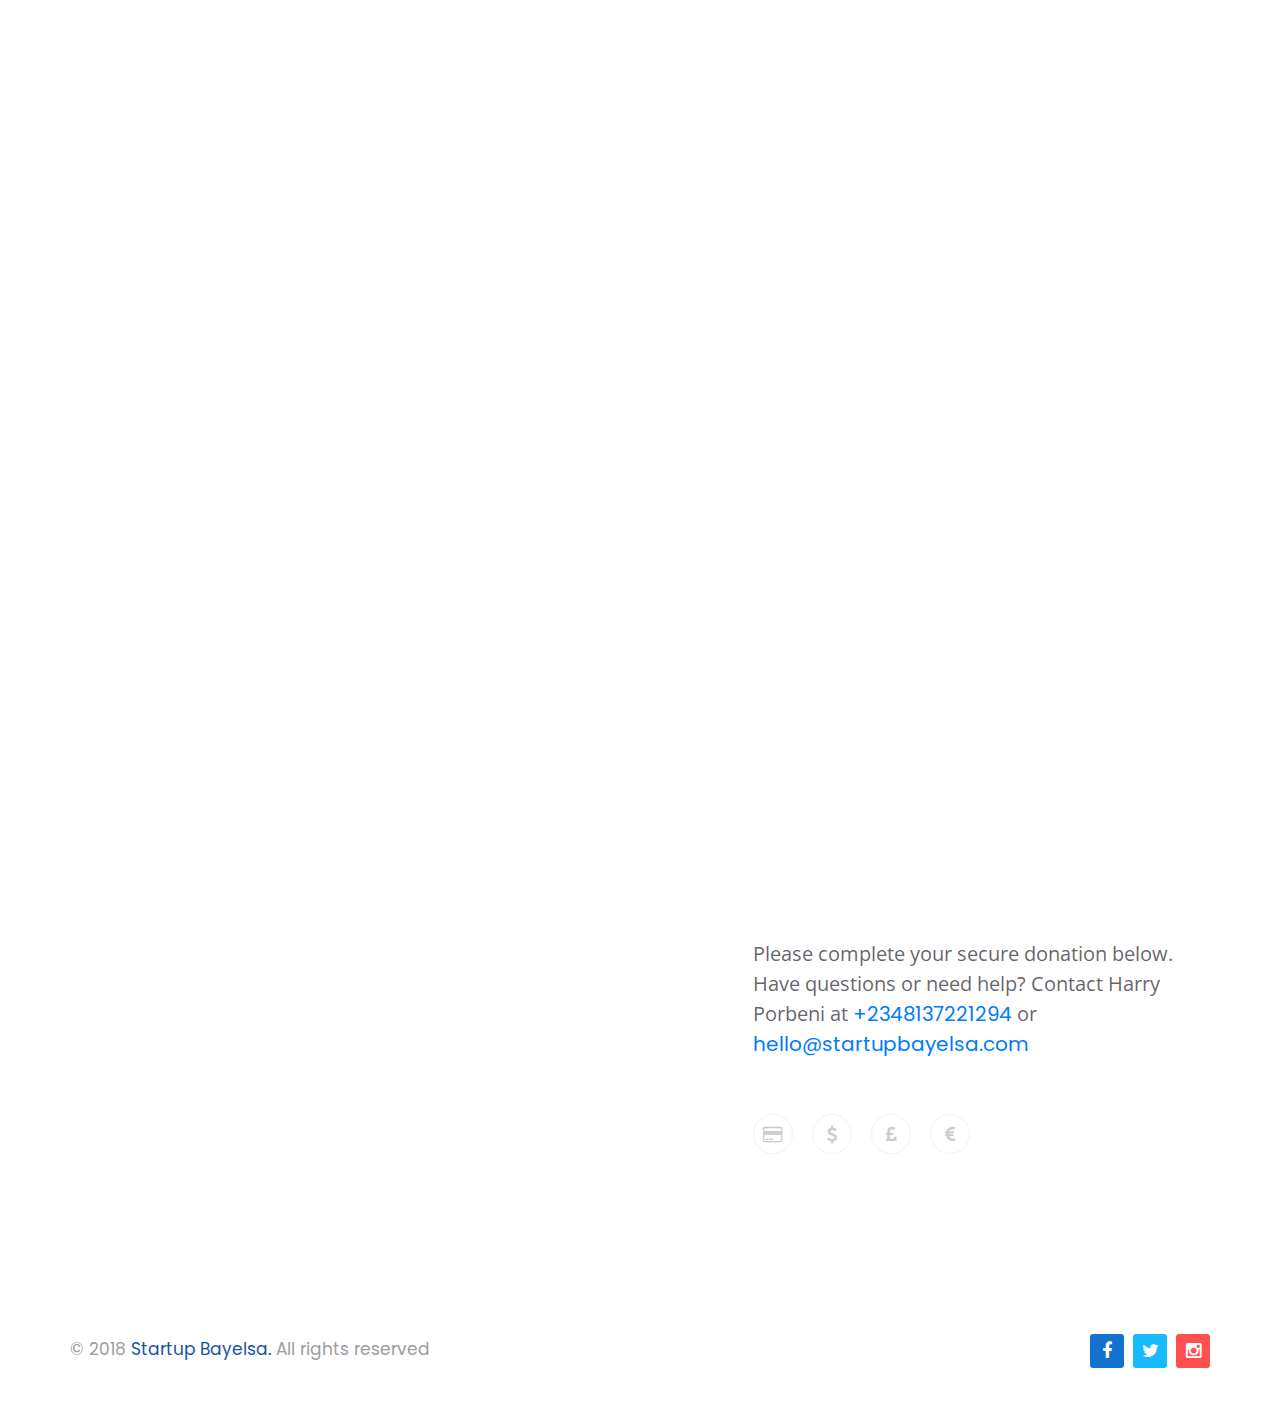
==== commit 533cb72f: "Update donate.html" ====
--- a/donate.html
+++ b/donate.html
@@ -8,7 +8,7 @@
 		<!-- For Resposive Device -->
 		<meta name="viewport" content="width=device-width, initial-scale=1, shrink-to-fit=no">
 
-		<title>Conis - Business And Finance HTML Template</title>
+		<title>Startup Bayelsa | Africa Code Week</title>
 
 		<!-- Favicon -->
 		<link rel="icon" type="image/png" sizes="56x56" href="images/fav-icon/icon.png">
@@ -276,4 +276,4 @@
 		<script src="js/map-script.js"></script>
 		</div> <!-- /.main-page-wrapper -->
 	</body>
-</html>+</html>
